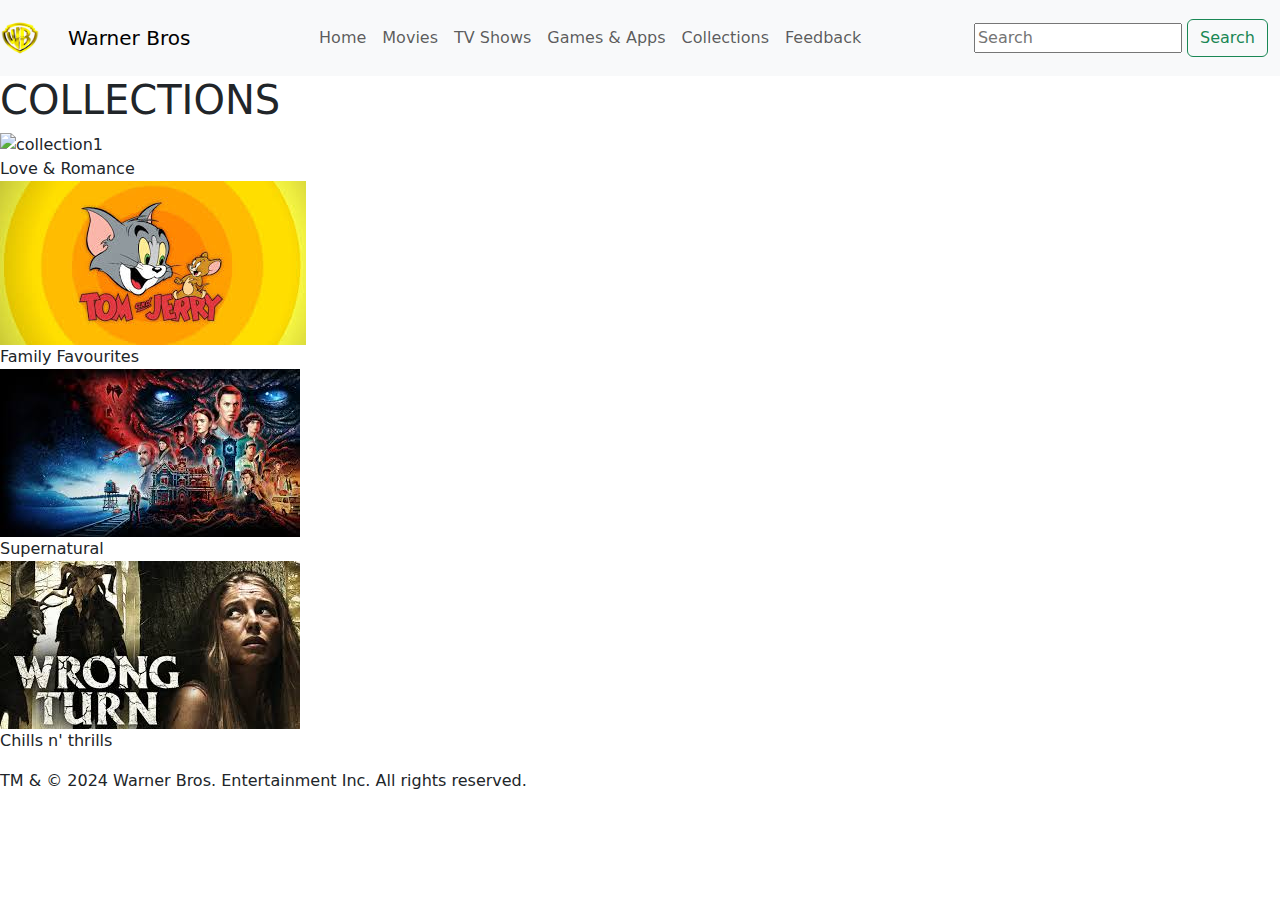
==== collections.html @ e1d57f9c "Add files via upload" ====
<!DOCTYPE html>
<html lang="en">

<head>
    <meta charset="UTF-8">
    <meta name="viewport" content="width=device-width, initial-scale=1.0">
    <title>Warner Bros</title>
    <link rel="shortcut icon" type="image/x-icon" href="images/Warner Bros logo.png">
    <link href="https://cdn.jsdelivr.net/npm/bootstrap@5.0.2/dist/css/bootstrap.min.css" rel="stylesheet">
    <link rel="stylesheet" href="https://cdn.jsdelivr.net/npm/swiper@9/swiper-bundle.min.css" />
    <link rel="stylesheet" href="style.css">
</head>

<body>
    <nav class="navbar navbar-expand-lg navbar-light bg-light">
        <a class="navbar-brand" href="#">
            <img src="images/Warner Bros logo.png" alt="movie logo" width="40" height="50" class="navbar">
        </a>
        <div class="container-fluid">
            <a class="navbar-brand" href="#">Warner Bros</a>
            <button class="navbar-toggler" type="button" data-bs-toggle="collapse"
                data-bs-target="#navbarSupportedContent" aria-controls="navbarSupportedContent" aria-expanded="false"
                aria-label="Toggle navigation">
                <span class="navbar-toggler-icon"></span>
            </button>
            <div class="collapse navbar-collapse justify-content-center" id="navbarSupportedContent">
                <ul class="navbar-nav">
                    <li class="nav-item"><a class="nav-link" href="index.html">Home</a></li>
                    <li class="nav-item"><a class="nav-link" href="movies.html">Movies</a></li>
                    <li class="nav-item"><a class="nav-link" href="tv shows.html">TV Shows</a></li>
                    <li class="nav-item"><a class="nav-link" href="games & apps.html">Games & Apps</a></li>
                    <li class="nav-item"><a class="nav-link" href="collections.html">Collections</a></li>
                    <li class="nav-item"><a class="nav-link" href="feedback.html">Feedback</a></li>
                </ul>
            </div>
            <div class="search">
                <input type="text" placeholder="Search" placholder="search" aria-label="search" />
                <button class="btn btn-outline-success" type="submit">Search</button>
            </div>
    </nav>
    </div>
    </nav>

    <section class="collections-sec">
        <div class="collections-header">
            <h1>COLLECTIONS</h1>
        </div>
        <div class="collections">
            <div class="collections-list">
                <div class="collections-container">
                    <img src="images/the notebook.jpeg" alt="collection1" class="collection-images">
                    <div class="description">Love & Romance</div>
                </div>
            </div>
            <div class="collections-list">
                <div class="collections-container">
                    <img src="images/tom and jerry.jpeg" alt="collection2" class="collection-images">
                    <div class="description">Family Favourites</div>
                </div>
            </div>
            <div class="collections-list">
                <div class="collections-container">
                    <img src="images/stranger things.jpeg" alt="collection3" class="collection-images">
                    <div class="description">Supernatural</div>
                </div>
            </div>
            <div class="collections-list">
                <div class="collections-container">
                    <img src="images/wrong turn.jpeg" alt="collection4" class="collection-images">
                    <p class="description">Chills n' thrills</p>
                </div>
            </div>
        </div>
    </section>

    <footer>
        <p>TM & © 2024 Warner Bros. Entertainment Inc. All rights reserved.</p>
    </footer>
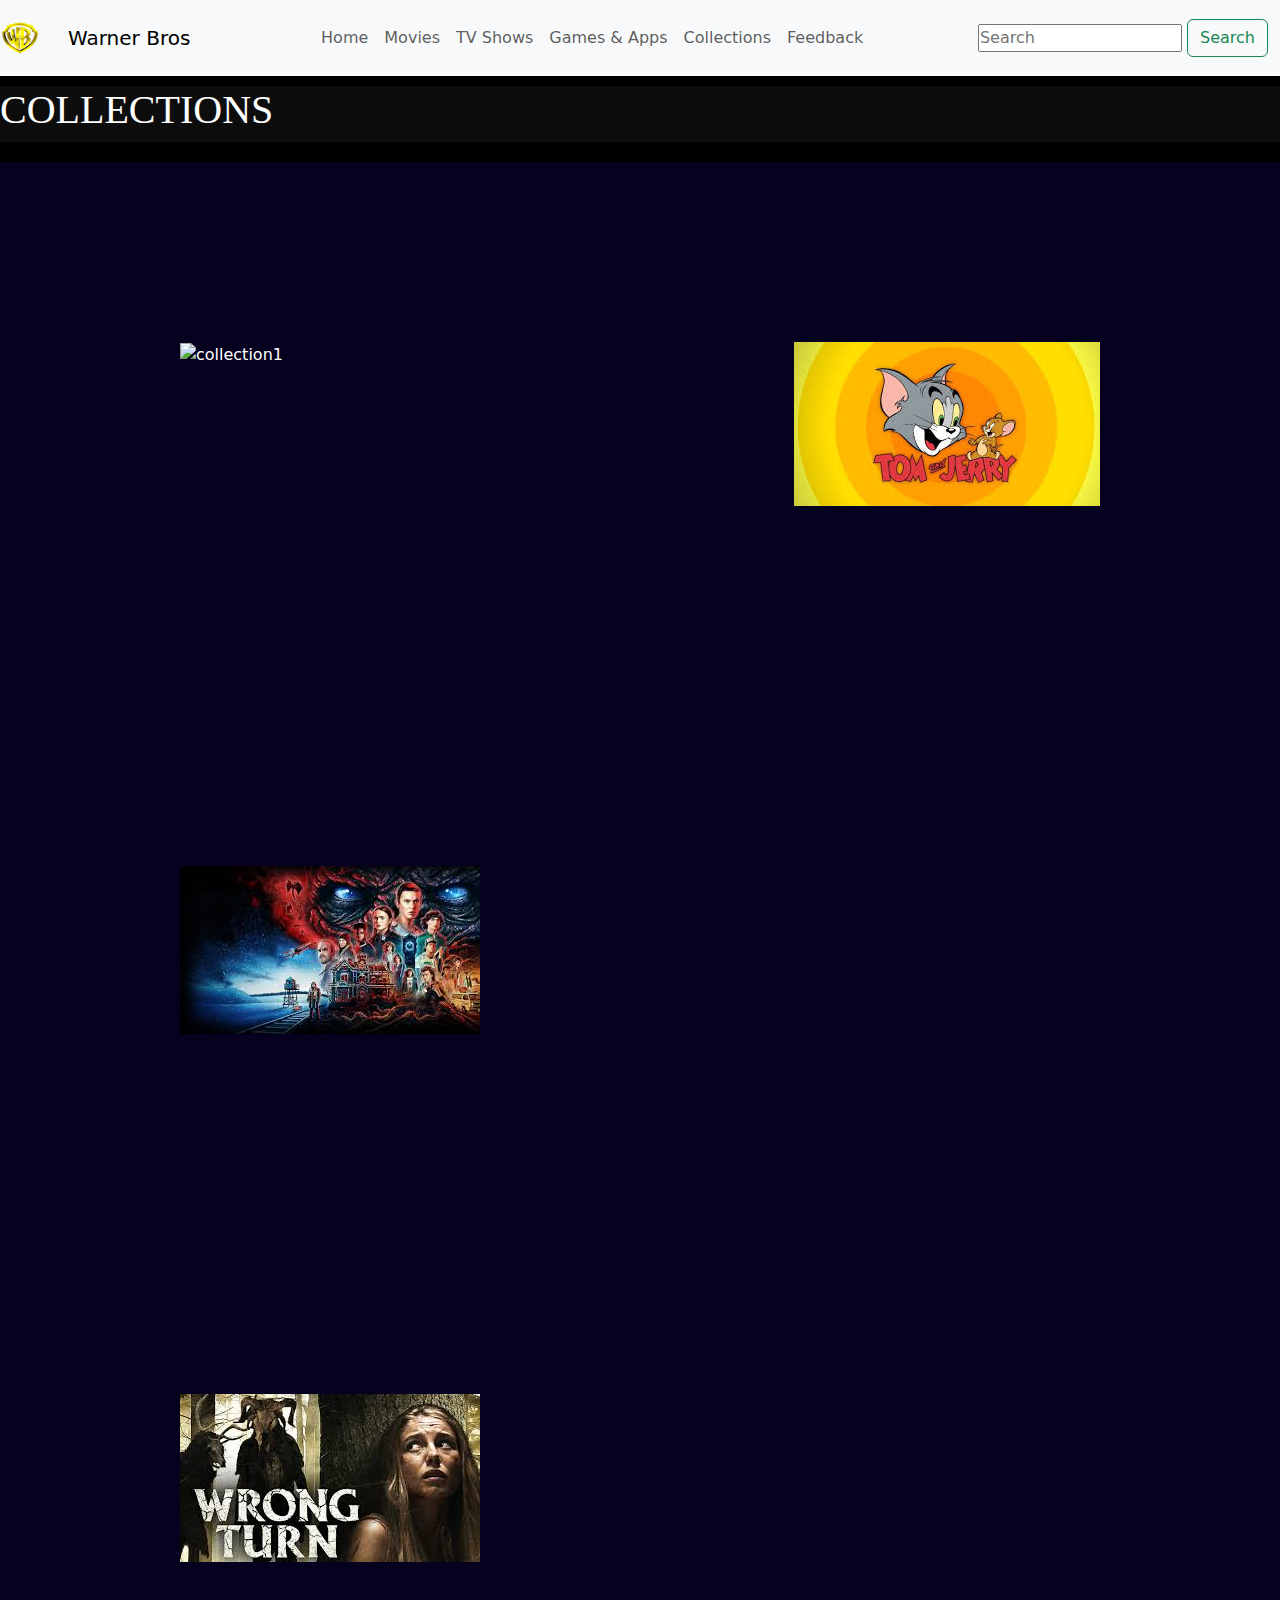
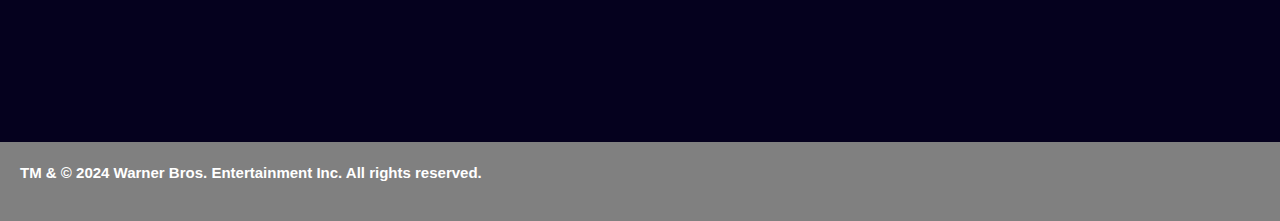
==== commit d8e1aad2: "Add files via upload" ====
--- a/collections.html
+++ b/collections.html
@@ -8,7 +8,7 @@
     <link rel="shortcut icon" type="image/x-icon" href="images/Warner Bros logo.png">
     <link href="https://cdn.jsdelivr.net/npm/bootstrap@5.0.2/dist/css/bootstrap.min.css" rel="stylesheet">
     <link rel="stylesheet" href="https://cdn.jsdelivr.net/npm/swiper@9/swiper-bundle.min.css" />
-    <link rel="stylesheet" href="style.css">
+    <link rel="stylesheet" href="css/style.css">
 </head>
 
 <body>
--- a/css/style.css
+++ b/css/style.css
@@ -0,0 +1,413 @@
+
+* {
+   margin: 0;
+   padding: 0;
+   box-sizing: border-box;
+}
+
+
+body {
+   background-color: black;
+   overflow-x: hidden;
+}
+
+nav{
+   overflow: hidden;
+   width: 100%;
+}
+
+.swiper {
+   margin-top: 0%;
+   width: 100%;
+   height: 800px;
+   background: black;
+   overflow: hidden;
+   z-index: 2;
+ }
+
+ .swiper::selection{
+   user-select: all;
+ }
+
+ .swiper-slide{
+   position: relative;
+   text-align: left;
+   z-index: 2;
+   overflow: visible;
+ }
+ 
+.image-background{
+    width: 100%; 
+    height: 100%;
+    position: relative;
+}
+
+div.container.fluid{
+   width: 100%;
+   background: black;
+}
+
+.movies-sec{
+   padding: 0px;
+   margin: 0px;
+   color: white;
+   font-style: normal;
+   text-emphasis-position: above;
+   z-index: 2;
+}
+
+
+.movies-sec img{
+   min-height: 50px;
+   width: 200px;
+   padding: 0%;
+   margin: 0%;
+   border-radius: 17px;
+}
+ 
+.movie-header{
+   display: flex;
+   align-items: center;
+   justify-content: space-between;
+   background-color: hsl(200 100% 99% / 5% );
+   margin-top: 10px;
+   margin-bottom: 10px;
+   font-size: 50%;
+   font-family: 'Times New Roman', Times, serif;
+}
+
+.movies{
+   display: flex;
+   margin-top: 20px;
+}
+
+.movie-container{
+   margin: 0;
+   right: 40%;
+}
+
+.movie-container:hover .description {
+   opacity: 1;
+}
+
+footer{
+   color: white;
+   text-align: left;
+   background-color: gray;
+   padding: 20px;
+}
+
+form{
+   color: white;
+   background-color: hsl(200 100% 99% / 5% );
+   height: 650px;
+   width: 100%;
+   align-content: center;
+}
+
+.form-control {
+   border-width: 2px; 
+   height: 35px;
+   margin: 0;
+   padding: 0;
+}
+
+#validationCustomUsername {
+   border-width: 3px; 
+   height: auto;
+   width: 10%;
+   margin: 0;
+   padding: 0;
+}
+
+.form-check-input {
+   border-width: 1px; 
+   margin: 0;
+   padding: 0;
+}
+
+.game-header{
+   display: flex;
+   align-items: center;
+   justify-content: space-between;
+   background-color: hsl(200 100% 99% / 5% );
+   margin-top: 10px;
+   margin-bottom: 10px;
+   font-size: 50%;
+   color: white;
+   font-family: 'Times New Roman', Times, serif;
+}
+
+.games{
+   display: flex;
+   flex-wrap: wrap;
+   margin-top: 20px;
+}
+
+.games-list{
+   flex: 1 1 17%; 
+   margin-top: 0;
+   padding: 10px;
+   color: white;
+}
+
+.game-container{
+   position: relative;
+}
+
+.game-images{
+   width: 100%;
+   height: auto;
+   border-radius: 17px;
+}
+
+.game-container:hover .description{
+   opacity: 1;
+}
+
+.apps-header{
+   display: flex;
+   align-items: center;
+   justify-content: space-between;
+   background-color: hsl(200 100% 99% / 5% );
+   margin-top: 10px;
+   margin-bottom: 10px;
+   font-size: 50%;
+   color: white;
+   font-family: 'Times New Roman', Times, serif;
+}
+
+.apps{
+   display: flex;
+   flex-wrap: wrap;
+   margin-top: 20px;
+}
+
+.apps-list{
+   flex: 1 1 17%;
+   margin-top: 0;
+   padding: 10px;
+   color: white;
+}
+
+.apps-container{
+   position: relative;
+}
+
+.apps-images{
+   width: 100%;
+   height: auto;
+   border-radius: 5%;
+}
+
+.app-container:hover .description{
+   opacity: 1;
+}
+
+.collections-header{
+   display: flex;
+   align-items: center;
+   justify-content: space-between;
+   background-color: hsl(200 100% 99% / 5% );
+   margin-top: 10px;
+   margin-bottom: 10px;
+   font-size: 50%;
+   color: white;
+   font-family: 'Times New Roman', Times, serif;
+}
+
+.collections{
+   display: flex;
+   flex-wrap: wrap;
+   margin-top: 20px;
+   background-color: rgb(5, 1, 30);
+}
+
+.collections-list{
+   flex: 1 1 17%;
+   margin-top: 0;
+   padding: 10px;
+   color: white;
+   margin: 150px;
+   padding: 30px;
+
+}
+
+.collections-container{
+   position: relative;
+}
+
+.collections-images{
+   width: 100%;
+   height: 50%;
+   border-radius: 15%;
+}
+
+.collections-container:hover .description{
+   opacity: 1;
+}
+
+.featured-button {
+   background-color: #4dbf00;
+   color: white;
+   padding: 10px 10px;
+   border-radius: 10px;
+   border: none;
+   outline: none;
+ }
+
+.tv-shows-sec{
+   padding: 0px;
+   margin: 0px;
+   color: white;
+   font-style: normal;
+   
+}
+
+.tv-shows-sec img{
+   min-height: 50px;
+   width: 200px;
+   padding: 0%;
+   margin: 0%;
+   border-radius: 17px;
+}
+ 
+.tv-shows-header{
+   display: flex;
+   align-items: center;
+   justify-content: space-between;
+   background-color: hsl(200 100% 99% / 5% );
+   margin-top: 10px;
+   margin-bottom: 10px;
+   font-size: 50%;
+   font-family: 'Times New Roman', Times, serif;
+}
+
+.tv-shows{
+   display: flex;
+   margin-top: 20px;
+}
+
+.tv-shows-container{
+   margin: 0;
+   right: 40%;
+}
+
+.tv-shows-list {
+   flex: 0 0 auto; 
+   display: flex;
+   width: 17%;
+   margin-top: 0;
+}
+
+.tv-shows-images img {
+   width: 100%; 
+   height: 100%; 
+   margin-left: 10px;
+   margin-right: 30%;
+}
+
+.tv-shows-container:hover .description {
+   opacity: 1;
+}
+
+.watch{
+   background-color: #4dbf00;
+   color: white;
+   padding: 10px;
+   border-radius: 10px;
+   border: none;
+   outline: none;
+}
+
+h5{
+   font-family: 'Poppins', sans-serif;
+   font-size: 50px;
+   font-weight: 600;
+}
+
+p{
+   font-family: 'Poppins', sans-serif;
+   font-size: 15px;
+   font-weight: bold; 
+}
+
+/* General styles for the movies-list */
+.movies-list {
+   flex: 0 0 auto; 
+   display: flex;
+   width: 17%;
+   margin-top: 0;
+   text-align: center;
+   position: relative; /* Ensure the description can be positioned absolutely */
+   z-index: 1; /* Ensure the image is on a lower layer than the description */
+}
+
+/* Style for movie images */
+.movie-images {
+   width: 100%; 
+   height: 100%; 
+   border-radius: 17px;
+   transition: opacity 0.3s ease; /* Smooth transition for image opacity */
+}
+
+/* Style for the hover content */
+.description {
+   position: absolute;
+   top: 50%; /* Adjust positioning */
+   left: 50%; /* Adjust positioning */
+   transform: translate(-50%, -50%); /* Center the content */
+   color: white;
+   padding: 10px;
+   border-radius: 5px;
+   opacity: 0; /* Start with the description hidden */
+   transition: opacity 0.3s ease; /* Smooth transition for opacity */
+   z-index: 10; /* Ensure the description is above the image */
+}
+
+/* Hover effect for movie list */
+.movies-list:hover .description {
+   opacity: 1; /* Show the description on hover */
+}
+
+.movies-list:hover .movie-images {
+   opacity: 0.5; /* Optionally, reduce the opacity of the image on hover */
+}
+
+/* Style for the featured button */
+.featured-button {
+   background-color: #4dbf00;
+   color: white;
+   padding: 10px 10px;
+   border-radius: 10px;
+   border: none;
+   outline: none;
+   cursor: pointer; /* Change cursor to pointer on hover */
+}
+
+.tv-shows-list {
+   flex: 0 0 auto; 
+   display: flex;
+   width: 17%;
+   margin-top: 0;
+   text-align: center;
+   position: relative; /* Ensure the description can be positioned absolutely */
+   z-index: 1; /* Ensure the image is on a lower layer than the description */
+}
+
+/* Style for movie images */
+.tv-shows-images {
+   width: 100%; 
+   height: 100%; 
+   border-radius: 17px;
+   transition: opacity 0.3s ease; /* Smooth transition for image opacity */
+}
+
+/* Hover effect for movie list */
+.tv-shows-list:hover .description {
+   opacity: 1; /* Show the description on hover */
+}
+
+.tv-shows-list:hover .movie-images {
+   opacity: 0.5; /* Optionally, reduce the opacity of the image on hover */
+}